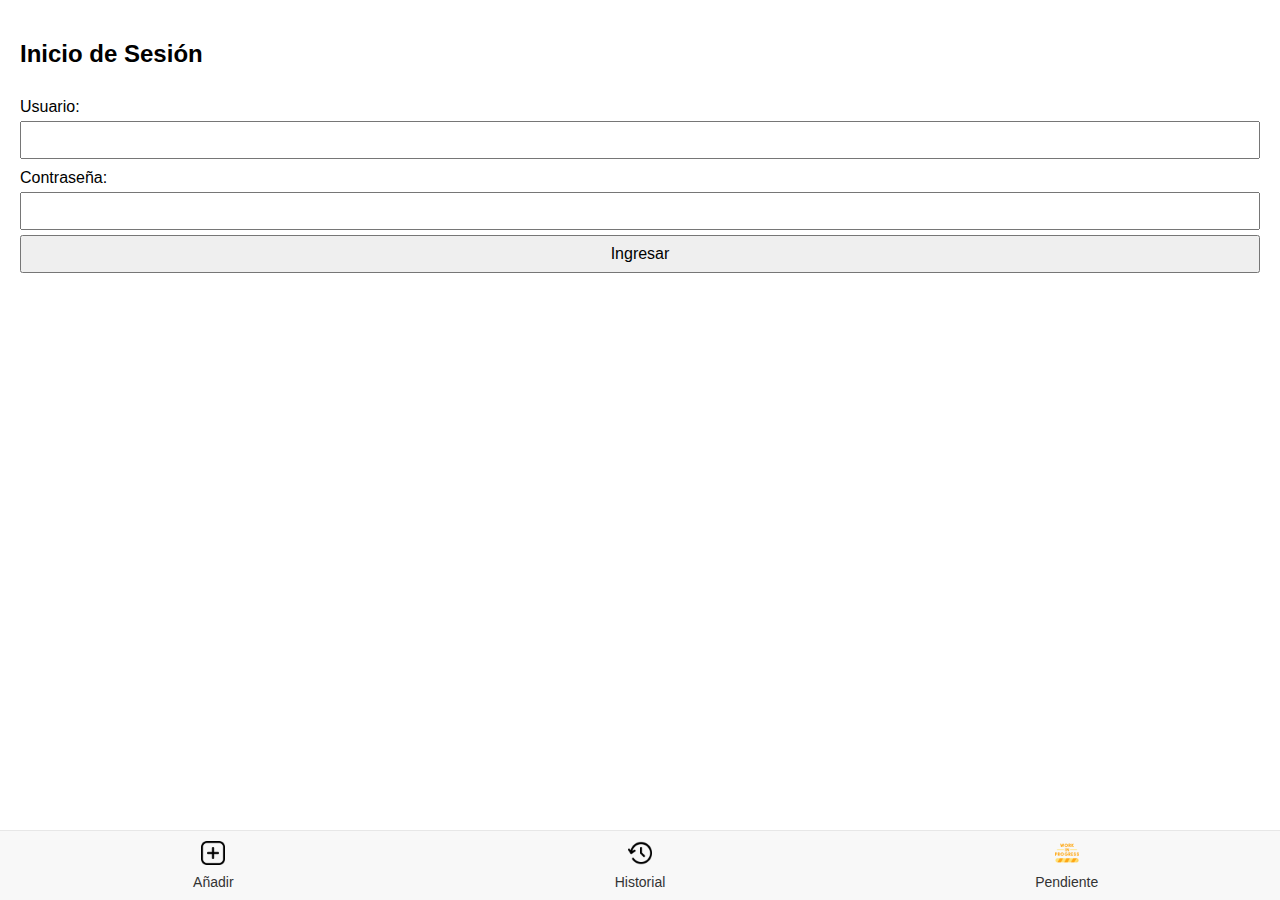
==== admin.html @ 1af8f560 "Add authentication and update project structure" ====
<!DOCTYPE html>
<html lang="en">
<head>
    <meta charset="UTF-8">
    <meta name="viewport" content="width=device-width, initial-scale=1.0">
    <title>Admin Panel</title>
    <link rel="stylesheet" href="css/styles.css">
</head>
<body>
    <div class="container">
        <h2>Panel de Administración</h2>
        <table id="recordsTable">
            <thead>
                <tr>
                    <th>Usuario</th>
                    <th>Día</th>
                    <th>Opción 1</th>
                    <th>Opción 2</th>
                </tr>
            </thead>
            <tbody>
                <!-- Aquí se añadirán las filas dinámicamente -->
            </tbody>
        </table>
    </div>
    <script src="js/admin-scripts.js"></script>
</body>
</html>
---- css/styles.css ----
body {
    font-family: Arial, sans-serif;
    margin: 0;
    padding: 0;
    display: flex;
    flex-direction: column;
    height: 100vh;
}

.container {
    flex: 1;
    padding: 20px;
}

.content {
    display: none;
}

.content.active {
    display: block;
}

.navbar {
    display: flex;
    justify-content: space-around;
    align-items: center;
    background-color: #f8f8f8;
    border-top: 1px solid #e7e7e7;
    padding: 10px 0;
    position: fixed;
    bottom: 0;
    width: 100%;
}

.nav-item {
    text-align: center;
    flex: 1;
}

.nav-item img {
    width: 24px;
    height: 24px;
}

.nav-item span {
    display: block;
    margin-top: 5px;
    font-size: 14px;
    color: #333;
}

form {
    display: flex;
    flex-direction: column;
}

form label {
    margin-top: 10px;
}

form input, form select, form button {
    margin-top: 5px;
    padding: 8px;
    font-size: 16px;
}

table {
    width: 100%;
    border-collapse: collapse;
}

table, th, td {
    border: 1px solid #ddd;
}

th, td {
    padding: 8px;
    text-align: left;
}
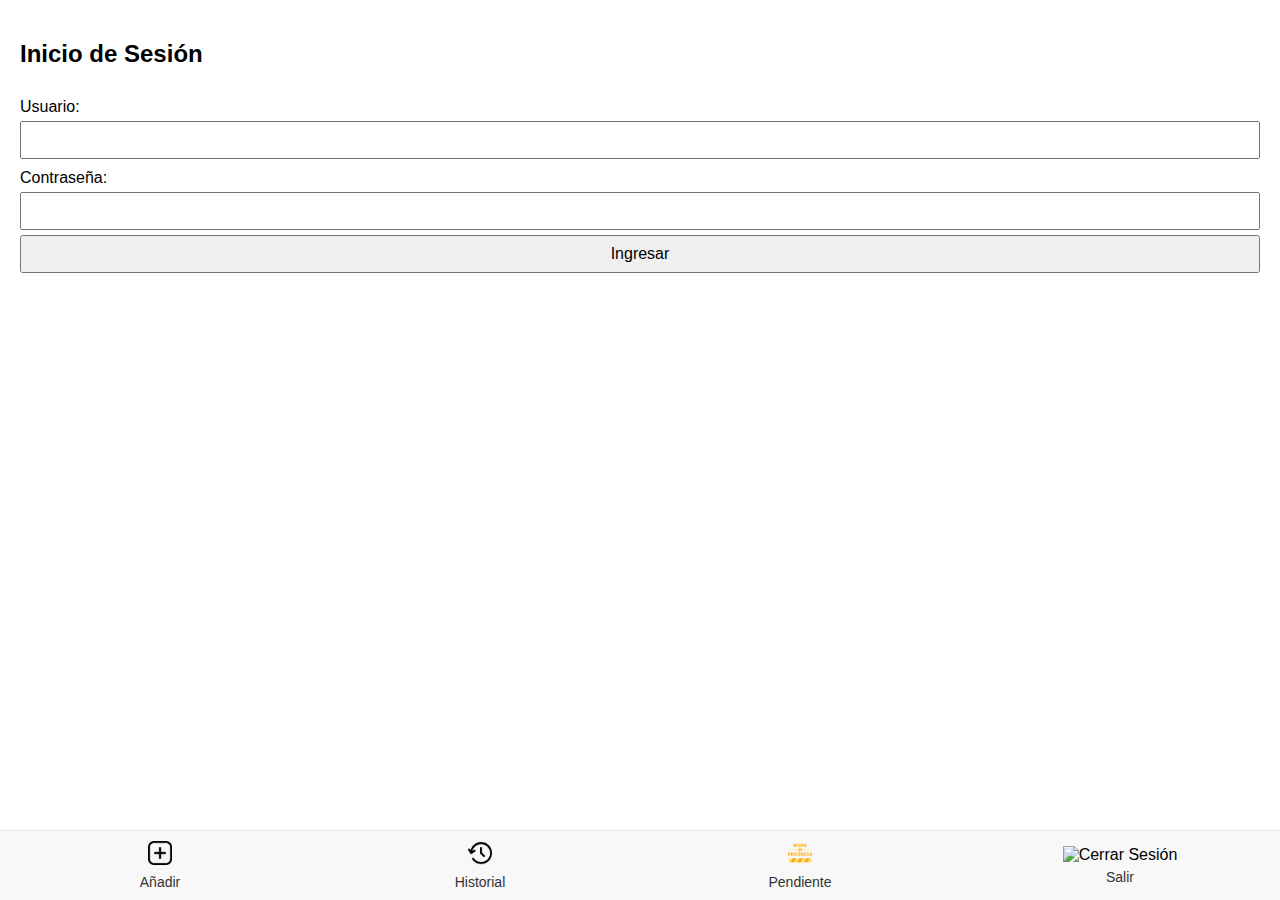
==== commit 48297477: "Add logout functionality and display added records in history" ====
--- a/admin.html
+++ b/admin.html
@@ -9,19 +9,50 @@
 <body>
     <div class="container">
         <h2>Panel de Administración</h2>
-        <table id="recordsTable">
-            <thead>
-                <tr>
-                    <th>Usuario</th>
-                    <th>Día</th>
-                    <th>Opción 1</th>
-                    <th>Opción 2</th>
-                </tr>
-            </thead>
-            <tbody>
-                <!-- Aquí se añadirán las filas dinámicamente -->
-            </tbody>
-        </table>
+        <button onclick="logout()">Cerrar Sesión</button>
+        <div class="admin-section">
+            <h3>Usuarios</h3>
+            <form id="addUserForm">
+                <label for="newUsername">Usuario:</label>
+                <input type="text" id="newUsername" name="newUsername" required>
+                <label for="newPassword">Contraseña:</label>
+                <input type="password" id="newPassword" name="newPassword" required>
+                <label for="newRole">Rol:</label>
+                <select id="newRole" name="newRole">
+                    <option value="user">Usuario</option>
+                    <option value="admin">Administrador</option>
+                </select>
+                <button type="submit">Añadir Usuario</button>
+            </form>
+            <table id="usersTable">
+                <thead>
+                    <tr>
+                        <th>Usuario</th>
+                        <th>Rol</th>
+                        <th>Acciones</th>
+                    </tr>
+                </thead>
+                <tbody>
+                    <!-- Aquí se añadirán las filas dinámicamente -->
+                </tbody>
+            </table>
+        </div>
+        <div class="admin-section">
+            <h3>Jornadas Registradas</h3>
+            <table id="recordsTable">
+                <thead>
+                    <tr>
+                        <th>Usuario</th>
+                        <th>Día</th>
+                        <th>Opción 1</th>
+                        <th>Opción 2</th>
+                    </tr>
+                </thead>
+                <tbody>
+                    <!-- Aquí se añadirán las filas dinámicamente -->
+                </tbody>
+            </table>
+        </div>
     </div>
     <script src="js/admin-scripts.js"></script>
 </body>
--- a/css/styles.css
+++ b/css/styles.css
@@ -77,3 +77,11 @@
     padding: 8px;
     text-align: left;
 }
+
+.admin-section {
+    margin-top: 20px;
+}
+
+.admin-section h3 {
+    margin-bottom: 10px;
+}
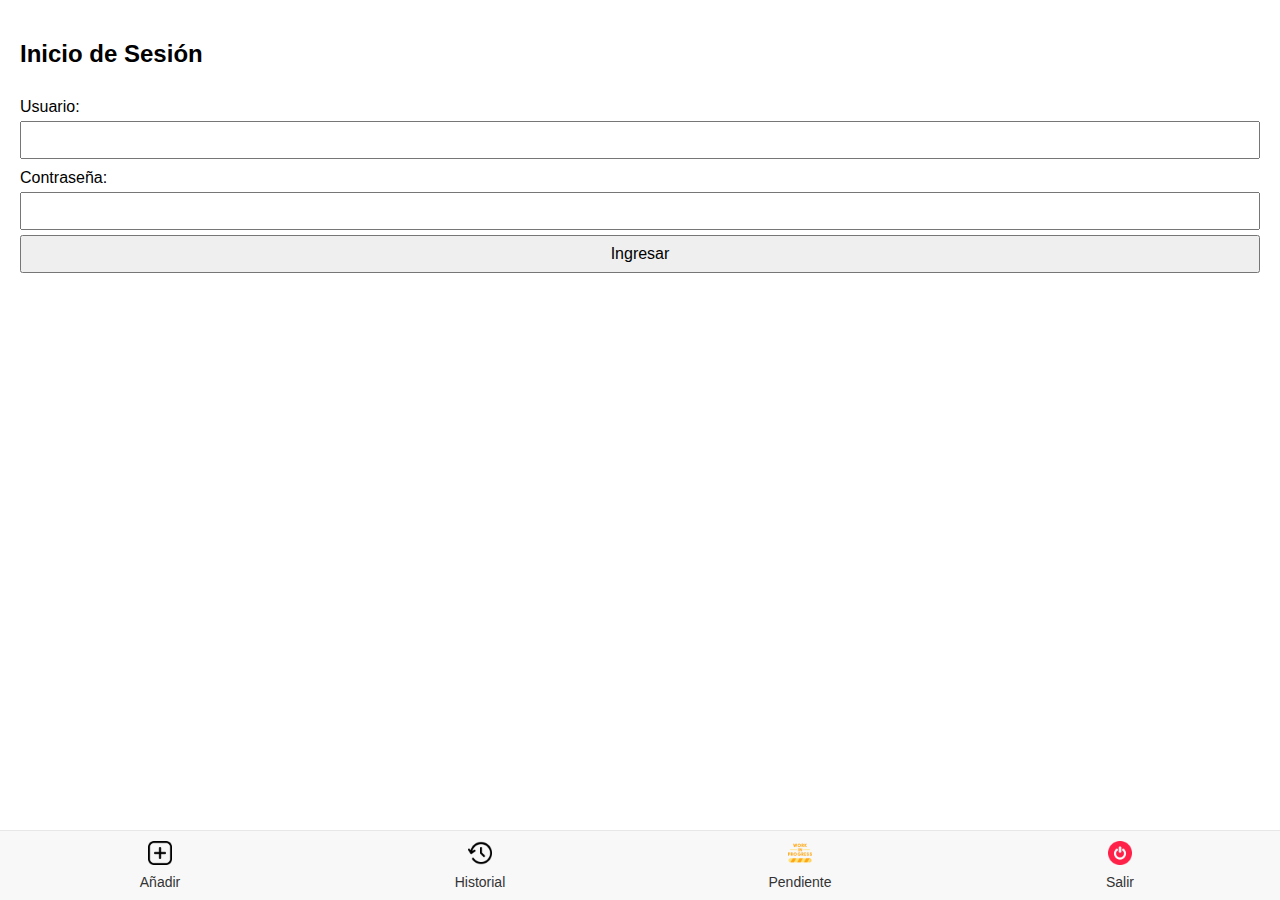
==== commit fa3bd0fc: "Fix authentication and add export to Excel functionality" ====
--- a/admin.html
+++ b/admin.html
@@ -39,6 +39,7 @@
         </div>
         <div class="admin-section">
             <h3>Jornadas Registradas</h3>
+            <button onclick="exportToExcel()">Exportar a Excel</button>
             <table id="recordsTable">
                 <thead>
                     <tr>
@@ -55,5 +56,6 @@
         </div>
     </div>
     <script src="js/admin-scripts.js"></script>
+    <script src="js/export.js"></script>
 </body>
 </html>
